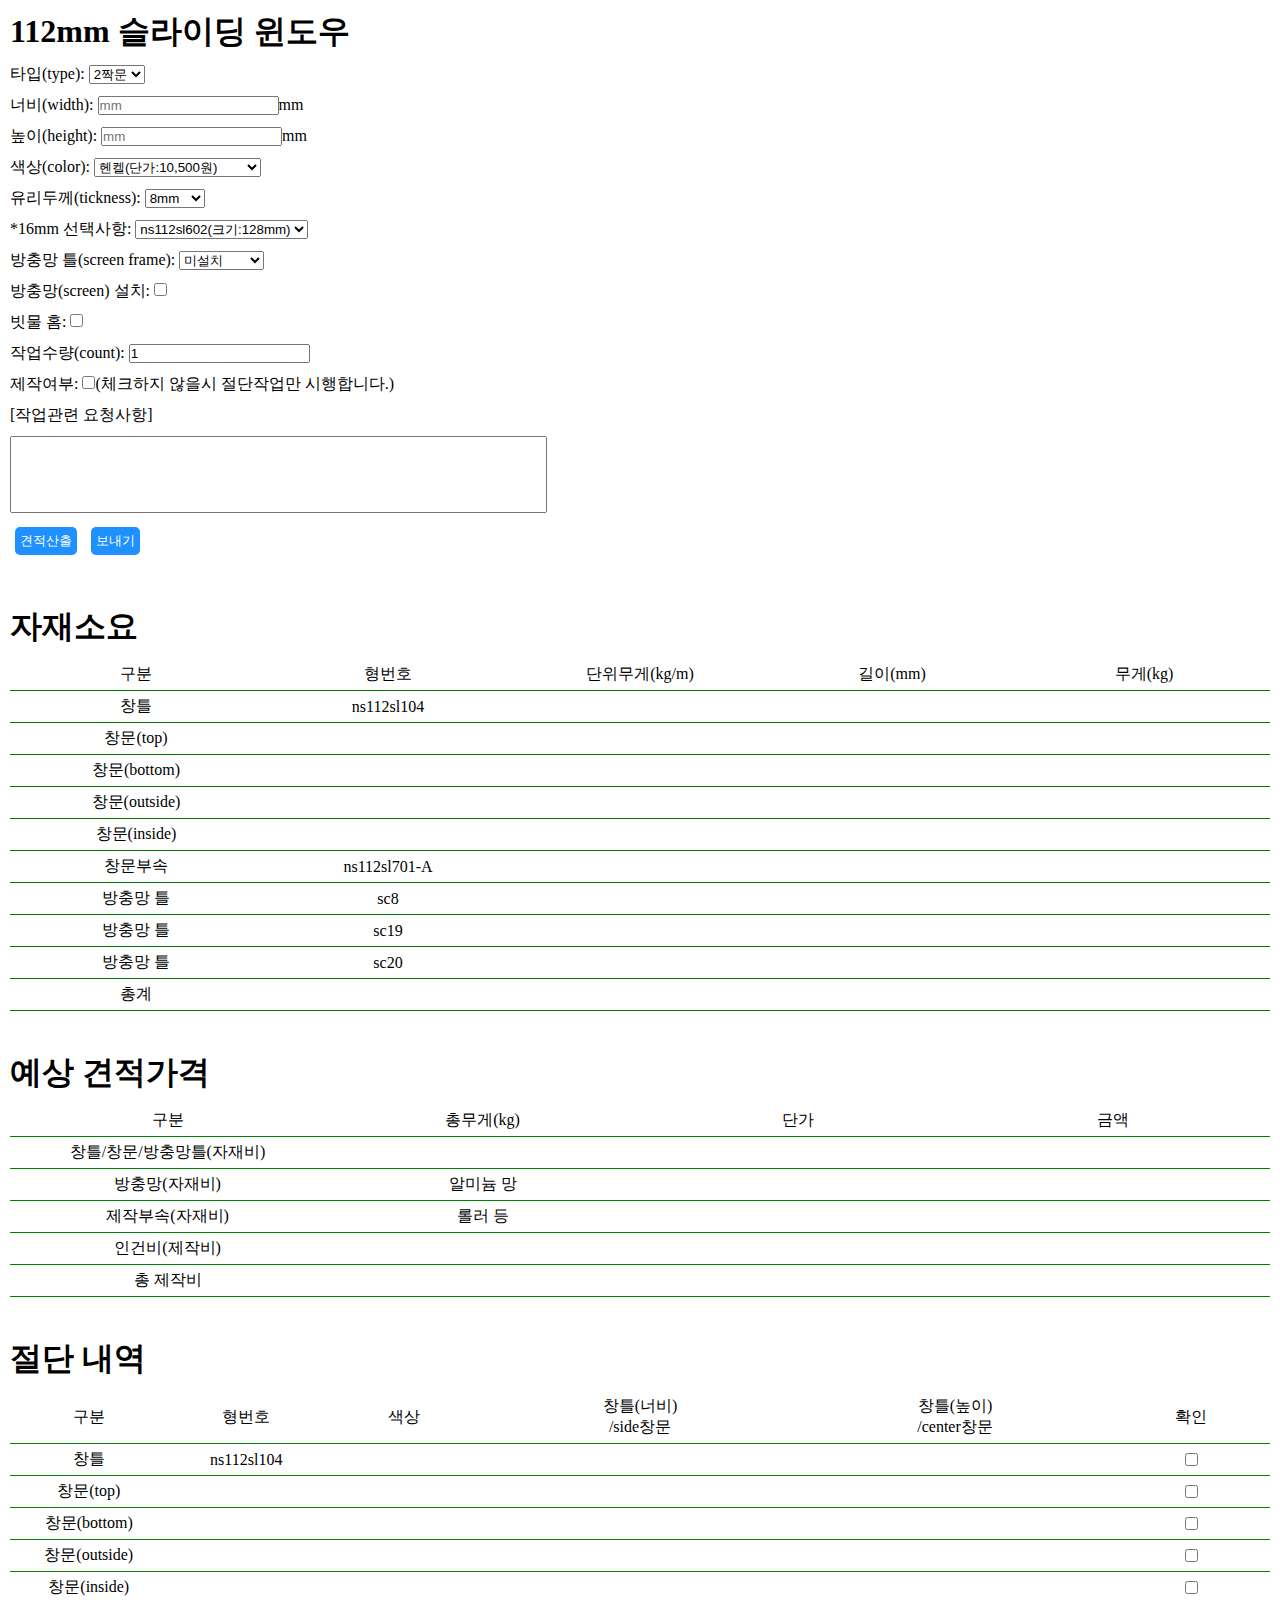
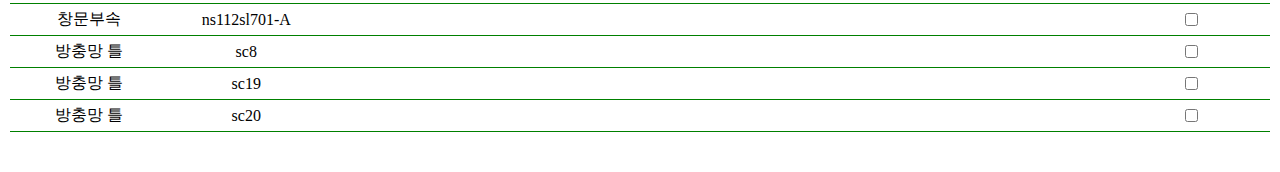
==== 112window.html @ 88100a6a "update" ====
<!DOCTYPE html>
<html lang="ko">

<head>
  <meta charset="UTF-8">
  <meta name="viewport" content="width=device-width, initial-scale=1.0">
  <title>sliding window</title>
  <style>
    * {
      padding: 0;
      margin: 0;
      box-sizing: border-box;
    }

    html {
      font-size: 62.5%;
    }

    body {
      font-size: 1.6rem;
    }

    .container {
      margin: 1rem 1rem 4rem 1rem;
    }

    .grid {
      display: grid;
      grid-gap: 1rem;
    }

    .section-title {
      margin-bottom: 1rem;
    }

    li {
      display: grid;
      place-items: center;
      text-align: center;
      padding-block: .5rem;
    }

    .order-list li {
      place-items: start;
      text-align: left;
      display: block;
    }

    .result {
      grid-template-columns: repeat(5, 1fr);
      border-bottom: 1px solid green;
    }

    .cutting {
      grid-template-columns: 1fr 1fr 1fr 2fr 2fr 1fr;
      border-bottom: 1px solid green;
    }

    .price {
      grid-template-columns: repeat(4, 1fr);
      border-bottom: 1px solid green;
    }

    button {
      padding: .5rem;
      border-radius: .5rem;
      border: none;
      background-color: dodgerblue;
      color: white;
      margin: 1rem .5rem;
      cursor: pointer;
      text-align: center;
    }

    input[type="checkbox"] {
      cursor: pointer;
    }

  </style>
</head>

<body>
  <section class="input container">
    <h1 class="section-title work-title">112mm 슬라이딩 윈도우</h1>
    <form action="" class="input-form grid">
      <label for="type">타입(type):
        <select name="type" id="type">
          <option value=2>2짝문</option>
          <option value=3>3짝문</option>
          <option value=4>4짝문</option>
        </select>
      </label>
      <label for="width">너비(width): <input id="width" type="number" placeholder="mm">mm</label>
      <label for="height">높이(height): <input id="height" type="number" placeholder="mm">mm</label>
      <label for="color">색상(color):
        <select name="color" id="color">
          <option value="헨켈">헨켈(단가:10,500원)</option>
          <option value="메탈실버">메탈실버(단가:11,000원)</option>
          <option value="백색">백색(단가:11,000원)</option>
          <option value="검정색">검정색(단가:11,500원)</option>
          <option value="코팅색상">다른색상(단가:12,000원)</option>
        </select>
      </label>
      <label for="tickness">유리두께(tickness):
        <select name="tickness" id="tickness">
          <option value="8mm">8mm</option>
          <option value="16mm">16mm</option>
          <option value="20mm">20mm</option>
        </select>
      </label>
      <label for="tickness-16">*16mm 선택사항:
        <select name="tickness-16" id="tickness-16">
          <option value="ns112sl602">ns112sl602(크기:128mm)</option>
          <option value="ns112sl603">ns112sl603(크기:100mm)</option>
        </select>
      </label>
      <label for="screen-frame">방충망 틀(screen frame):
        <select name="screen-frame" id="screen-frame">
          <option value="미설치">미설치</option>
          <option value="sc-8">sc-8</option>
          <option value="sc-19">sc-19 only</option>
          <option value="sc-20">sc-20 사용</option>
        </select>
      </label>
      <label for="screen">방충망(screen) 설치: <input type="checkbox" id="screen"></label>
      <label for="rain-hole">빗물 홈: <input type="checkbox" id="rain-hole"></label>
      <label for="count">작업수량(count): <input id="count" type="number" value="1"></label>
      <label for="work">제작여부: <input type="checkbox" id="work">(체크하지 않을시 절단작업만 시행합니다.)</label>
      <p>[작업관련 요청사항]</p>
      <label for="memo"><textarea name="memo" id="memo" cols="65" rows="5" style="resize:none"></textarea></label>
    </form>
    <button class="button112">견적산출</button>
    <button class="send">보내기</button>
  </section>

  <section class="result-container container">
    <h1 class="section-title">자재소요</h1>
    <ul class="result-list">
      <li class="title result">
        <span>구분</span><span>형번호</span><span>단위무게(kg/m)</span><span>길이(mm)</span><span>무게(kg)</span>
      </li>
      <li class="frame result">
        <span>창틀</span><span>ns112sl104</span><span></span><span></span><span></span>
      </li>
      <li class="window-top result">
        <span>창문(top)</span><span></span><span></span><span></span><span></span>
      </li>
      <li class="window-bottom result">
        <span>창문(bottom)</span><span></span><span></span><span></span><span></span>
      </li>
      <li class="window-outside result">
        <span>창문(outside)</span><span></span><span></span><span></span><span></span>
      </li>
      <li class="window-inside result">
        <span>창문(inside)</span><span></span><span></span><span></span><span></span>
      </li>
      <li class="window-part result">
        <span>창문부속</span><span>ns112sl701-A</span><span></span><span></span><span></span>
      </li>
      <li class="sc8 result">
        <span>방충망 틀</span><span>sc8</span><span></span><span></span><span></span>
      </li>
      <li class="sc19 result">
        <span>방충망 틀</span><span>sc19</span><span></span><span></span><span></span>
      </li>
      <li class="sc20 result">
        <span>방충망 틀</span><span>sc20</span><span></span><span></span><span></span>
      </li>
      <li class="result-total result">
        <span>총계</span><span></span><span></span><span></span><span></span>
      </li>
    </ul>
  </section>

  <section class="price-container container">
    <h1 class="section-title">예상 견적가격</h1>
    <ul class="price-list">
      <li class="title price">
        <span>구분</span><span>총무게(kg)</span><span>단가</span><span>금액</span>
      </li>

      <li class="sub-total price">
        <span>창틀/창문/방충망틀(자재비)</span><span></span><span></span><span></span>
      </li>
      <li class="screen price">
        <span>방충망(자재비)</span><span>알미늄 망</span><span></span><span></span>
      </li>
      <li class="product-parts price">
        <span>제작부속(자재비)</span><span>롤러 등</span><span></span><span></span>
      </li>
      <li class="production-cost price">
        <span>인건비(제작비)</span><span></span><span></span><span></span>
      </li>
      <li class="total price">
        <span>총 제작비</span><span></span><span></span><span></span>
      </li>
    </ul>
  </section>

  <section class="cutting-container container">
    <h1 class="section-title">절단 내역</h1>
    <ul class="cutting-list">
      <li class="title cutting">
        <span>구분</span><span>형번호</span><span>색상</span><span>창틀(너비)<br>/side창문</span><span>창틀(높이)<br>/center창문</span><span>확인</span>
      </li>
      <li class="frame cutting">
        <span>창틀</span><span>ns112sl104</span><span></span><span></span><span></span><input type="checkbox">
      </li>
      <li class="window-top cutting">
        <span>창문(top)</span><span></span><span></span><span></span><span></span><input type="checkbox">
      </li>
      <li class="window-bottom cutting">
        <span>창문(bottom)</span><span></span><span></span><span></span><span></span><input type="checkbox">
      </li>
      <li class="window-outside cutting">
        <span>창문(outside)</span><span></span><span></span><span></span><span></span><input type="checkbox">
      </li>
      <li class="window-inside cutting">
        <span>창문(inside)</span><span></span><span></span><span></span><span></span><input type="checkbox">
      </li>
      <li class="window-part cutting">
        <span>창문부속</span><span>ns112sl701-A</span><span></span><span></span><span></span><input type="checkbox">
      </li>
      <li class="sc8 cutting">
        <span>방충망 틀</span><span>sc8</span><span></span><span></span><span></span><input type="checkbox">
      </li>
      <li class="sc19 cutting">
        <span>방충망 틀</span><span>sc19</span><span></span><span></span><span></span><input type="checkbox">
      </li>
      <li class="sc20 cutting">
        <span>방충망 틀</span><span>sc20</span><span></span><span></span><span></span><input type="checkbox">
      </li>
    </ul>
  </section>

  <script>
    const book = {
      "diesbook": {
        /*형번호:무게(kg/m)*/
        "45p-16-1": 0.546,
        "45p-19": 0.549,
        "1110": 0.18,
        "118": 0.172,
        "116": 0.162,
        "116-1": 0.141,
        "ns88sl114": 0.988,
        "ns88sl401": 0.497,
        "ns88sl403": 0.487,
        "ns88sl601": 0.586,
        "ns88sl603": 0.557,
        "ns88sl701": 0.599,
        "ns88sl703": 0.595,
        "ns88sl801": 0.522,
        "ns88sl803": 0.515,
        "ns112sl104": 1.202,
        "ns112sl401": 0.648,
        "ns112sl403": 0.618,
        "ns112sl404": 0.633,
        "ns112sl602": 1.267,
        "ns112sl603": 1.07,
        "ns112sl604": 1.099,
        "ns112sl605": 1.104,
        "ns112sl607": 1.311,
        "ns112sl701": 0.798,
        "ns112sl702": 0.769,
        "ns112sl704": 0.818,
        "ns112sl707": 0.79,
        "ns112sl801": 0.769,
        "ns112sl802": 0.739,
        "ns112sl804": 0.758,
        "ns112sl805": 0.793,
        "ns112sl807": 0.76,
        "ns112sl701-A": 0.297,
        "sc-8": 0.267,
        "sc-19": 0.375,
        "sc-20": 0.391,
      },
      "colorbook": {
        /*색상바 단가*/
        "헨켈": 10500,
        "메탈실버": 11000,
        "백색": 11000,
        "검정색": 11500,
        "코팅색상": 12000,
      },
      "tolerancebook": {
        /*슬라이딩 윈도우 공차 : [2짝문 너비공차, 3짝문 너비공차, 4짝문 너비공차, 높이공차]*/
        "window112": [175, 192, 292, 68],
//        "screen112": [-7, 20, -11, 55],
        "window88": [147, 156, 235, 68],
//        "screen88": [2, 20, 5, 55],
        /*프로젝트 윈도우 공차 : [너비공차,높이공차]*/
        "project45": [36, 36],
        "project-parts": [115, 145],
      },
      "glassbook": {
        "8mm": ["ns112sl401", "ns112sl604", "ns112sl701", "ns112sl801"],
        "16mm": ['ns112sl403', 'ns112sl602', 'ns112sl702', 'ns112sl802'],
        "20mm": ['ns112sl404', 'ns112sl607', 'ns112sl707', 'ns112sl807'],
      },
    }


    let cutting_html = document.createElement('html');
    const style = document.querySelector('style').innerHTML
    cutting_html.innerHTML = `
  <!DOCTYPE html>
  <html lang="ko">
  <head>
    <meta charset="UTF-8">
    <title>112mm slide window File</title>
    <style>${style}</style>
  </head>
  <body>
  </body>
  </html>`
    /*===end of main code==============================*/








    /*=========변수설정=====================*/
    const work_title = document.querySelector('.work-title').textContent
    const frame_out = document.querySelector('.frame.result')
    const top_out = document.querySelector('.window-top.result')
    const bottom_out = document.querySelector('.window-bottom.result')
    const outside_out = document.querySelector('.window-outside.result')
    const inside_out = document.querySelector(".window-inside.result")
    const window_part_out = document.querySelector(".window-part.result")
    const sc8_out = document.querySelector('.sc8.result')
    const sc19_out = document.querySelector('.sc19.result')
    const sc20_out = document.querySelector('.sc20.result')
    const result_out = document.querySelector('.result-total.result')

    const sub_total = document.querySelector('.sub-total.price')
    const screen_price = document.querySelector('.screen.price')
    const product_parts = document.querySelector('.product-parts.price')
    const production_cost = document.querySelector('.production-cost.price')
    const total = document.querySelector('.total.price')

    const frame_cut = document.querySelector('.frame.cutting')
    const top_cut = document.querySelector('.window-top.cutting')
    const bottom_cut = document.querySelector('.window-bottom.cutting')
    const outside_cut = document.querySelector('.window-outside.cutting')
    const inside_cut = document.querySelector(".window-inside.cutting")
    const window_part_cut = document.querySelector(".window-part.cutting")
    const sc8_cut = document.querySelector('.sc8.cutting')
    const sc19_cut = document.querySelector('.sc19.cutting')
    const sc20_cut = document.querySelector('.sc20.cutting')

    let type, width, height, color, tickness, tickness_16, screen_frame, count, screen, rain_hole, memo
    let order_container
    let part_price = 0;



    /*=========초기화=====================*/

    const initial = () => {
      const results = document.querySelectorAll('.result');
      results.forEach(result => {
        if (result.className != "title result") {
          elements = result.querySelectorAll('span');
          elements[2].innerHTML = elements[3].innerHTML = elements[4].innerHTML = ""
        }
      })

      const expect_prices = document.querySelectorAll('.price');
      expect_prices.forEach(expect_price => {
        if (expect_price.className != "title price") {
          elements = expect_price.querySelectorAll('span')
          elements[2].innerHTML = elements[3].innerHTML = ""
        }
      })

      const cuttings = document.querySelectorAll('.cutting');
      cuttings.forEach(cutting => {
        if (cutting.className != "title cutting") {
          elements = cutting.querySelectorAll('span')
          elements[2].innerHTML = elements[3].innerHTML = elements[4].innerHTML = ""
        }
      })
    }





    /*=========예상 견적가 및 절단내역=====================*/
    const result_button = document.querySelector('.button112')
    result_button.addEventListener('click', () => {

      initial() /*초기화*/

      /*변수 설정*/
      let elements, sum = 0,
        weight = 0,
        weight_sum = 0
      type = Number(document.querySelector('#type').value)
      width = Number(document.querySelector('#width').value)
      height = Number(document.querySelector('#height').value)
      color = document.querySelector('#color').value
      tickness = document.querySelector('#tickness').value
      tickness_16 = document.querySelector('#tickness-16').value
      screen_frame = document.querySelector('#screen-frame')
      count = Number(document.querySelector('#count').value)
      screen = document.querySelector('#screen')
      rain_hole = document.querySelector('#rain-hole')
      work = document.querySelector('#work')
      memo = document.querySelector('#memo').value

      const top_bar = book.glassbook[tickness][0]
      const bottom_bar = tickness == "16mm" ? tickness_16 : book.glassbook[tickness][1]
      const outside_bar = book.glassbook[tickness][2]
      const inside_bar = book.glassbook[tickness][3]

      const frame_width = width
      const frame_height = height
      const window_height = height - book.tolerancebook.window112[3]
      const screen_height = height - 55

      let side_width, center_width, outside_bar_count, inside_bar_count
      let sindow_part_count, screen_frame_count, screen_width
      let price, color_price = Number(book.colorbook[color])


      switch (type) {
        case 2:
          side_width = (width - book.tolerancebook.window112[0]) / 2
          center_width = 0
          window_width = side_width * 2
          outside_bar_count = 2
          inside_bar_count = 2
          window_part_count = 0
          screen_frame_count = 1
          screen_width = width / 2 + 7
          break
        case 3:
          side_width = (width - book.tolerancebook.window112[1]) / 4
          center_width = side_width * 2
          window_width = side_width * 2 + center_width
          outside_bar_count = 2
          inside_bar_count = 4
          window_part_count = 0
          screen_frame_count = 2
          screen_width = side_width + 94
          break
        case 4:
          side_width = (width - book.tolerancebook.window112[2]) / 4
          center_width = 0
          window_width = side_width * 4
          outside_bar_count = 4
          inside_bar_count = 4
          window_part_count = 1
          screen_frame_count = 2
          screen_width = width / 4 + 11
          break;
      }



      /*frame 자재현황*/
      elements = frame_out.querySelectorAll('span')
      elements[2].innerHTML = book.diesbook[elements[1].textContent]
      elements[3].innerHTML = (frame_width + frame_height) * 2 * count
      weight = Number(elements[2].innerHTML) * Number(elements[3].innerHTML) / 1000
      elements[4].innerHTML = weight.toLocaleString("en-US")
      weight_sum = weight_sum + weight

      /*창문(top_bar) 자재현황*/
      elements = top_out.querySelectorAll('span')
      elements[1].innerHTML = top_bar;
      elements[2].innerHTML = book.diesbook[top_bar]
      elements[3].innerHTML = window_width * count
      weight = Number(elements[2].innerHTML) * Number(elements[3].innerHTML) / 1000
      elements[4].innerHTML = weight.toLocaleString("en-US")
      weight_sum = weight_sum + weight

      /*창문(bottom_bar) 자재현황*/
      elements = bottom_out.querySelectorAll('span')
      elements[1].innerHTML = bottom_bar;
      elements[2].innerHTML = book.diesbook[bottom_bar]
      elements[3].innerHTML = window_width * count
      weight = Number(elements[2].innerHTML) * Number(elements[3].innerHTML) / 1000
      elements[4].innerHTML = weight.toLocaleString("en-US")
      weight_sum = weight_sum + weight

      /*창문(outside_bar) 자재현황*/
      elements = outside_out.querySelectorAll('span')
      elements[1].innerHTML = outside_bar;
      elements[2].innerHTML = book.diesbook[outside_bar]
      elements[3].innerHTML = window_height * outside_bar_count * count
      weight = Number(elements[2].innerHTML) * Number(elements[3].innerHTML) / 1000
      elements[4].innerHTML = weight.toLocaleString("en-US")
      weight_sum = weight_sum + weight

      /*창문(inside_bar) 자재현황*/
      elements = inside_out.querySelectorAll('span')
      elements[1].innerHTML = inside_bar;
      elements[2].innerHTML = book.diesbook[inside_bar]
      elements[3].innerHTML = window_height * inside_bar_count * count
      weight = Number(elements[2].innerHTML) * Number(elements[3].innerHTML) / 1000
      elements[4].innerHTML = weight.toLocaleString("en-US")
      weight_sum = weight_sum + weight

      /*창문부속 자재현황*/
      elements = window_part_out.querySelectorAll('span')
      elements[2].innerHTML = book.diesbook[elements[1].textContent]
      elements[3].innerHTML = window_height * window_part_count * count
      weight = Number(elements[2].innerHTML) * Number(elements[3].innerHTML) / 1000
      elements[4].innerHTML = weight.toLocaleString("en-US")
      weight_sum = weight_sum + weight

      /*방충망 틀 자재현황*/
      switch (screen_frame.value) {
        case "sc-8":
          elements[2].innerHTML = book.diesbook[screen_frame.value]
          elements[3].innerHTML = (screen_width + screen_height) * (type == 2 ? 2 : 4) * count
          weight = Number(elements[2].innerHTML) * Number(elements[3].innerHTML) / 1000
          elements[4].innerHTML = weight.toLocaleString("en-US")
          weight_sum = weight_sum + weight
          break;
        case "sc-19":
          elements = sc19_out.querySelectorAll('span')
          elements[2].innerHTML = book.diesbook[screen_frame.value]
          elements[3].innerHTML = (screen_width + screen_height) * (type == 2 ? 2 : 4) * count
          weight = Number(elements[2].innerHTML) * Number(elements[3].innerHTML) / 1000
          elements[4].innerHTML = weight.toLocaleString("en-US")
          weight_sum = weight_sum + weight
          break;
        case "sc-20":
          elements = sc19_out.querySelectorAll('span')
          elements[2].innerHTML = book.diesbook["sc-19"]
          elements[3].innerHTML = (screen_width * (type == 2 ? 2 : 4) + screen_height * (type == 4 ? 2 : 0)) * count
          weight = Number(elements[2].innerHTML) * Number(elements[3].innerHTML) / 1000
          elements[4].innerHTML = weight.toLocaleString("en-US")
          weight_sum = weight_sum + weight

          elements = sc20_out.querySelectorAll('span')
          elements[2].innerHTML = book.diesbook["sc-20"]
          elements[3].innerHTML = screen_height * (type == 3 ? 4 : 2) * count
          weight = Number(elements[2].innerHTML) * Number(elements[3].innerHTML) / 1000
          elements[4].innerHTML = weight.toLocaleString("en-US")
          weight_sum = weight_sum + weight
          break;
        case "미설치":
          break;
      }

      elements = result_out.querySelectorAll('span')
      elements[4].innerHTML = weight_sum.toLocaleString("en-US")


      /*=========예상견적가=====================*/


      /*자재견적가*/
      elements = sub_total.querySelectorAll('span')
      elements[1].innerHTML = weight_sum.toLocaleString("en-US")
      elements[2].innerHTML = color_price.toLocaleString("en-US")
      price = Math.ceil(weight_sum * color_price)
      elements[3].innerHTML = price.toLocaleString("en-US")
      sum = sum + price

      /*방충망 예상견적가*/
      elements = screen_price.querySelectorAll('span')
      if (screen_frame.value != "미설치" & screen.checked == true) {
        price = Math.ceil(screen_width * screen_height / 100) * count /*임시값으로 방충망에 대한 정확한 견적값 입력 필요*/
        elements[3].innerHTML = price.toLocaleString("en-US")
        sum = sum + price
      }




      /*제작부속비 예상견적가*/
      elements = product_parts.querySelectorAll('span')
      switch (type) {
        case 2:
          price = 14500 * count;
          break;
        case 3:
          price = 20600 * count;
          break;
        case 4:
          price = 24200 * count;
          break;
      } /*임시값으로 수정 필요*/
      elements[3].innerHTML = price.toLocaleString("en-US")

      part_price = price
      sum = sum + price

      /*제작비(인건비) 예상견적가*/
      elements = production_cost.querySelectorAll('span')
      elements[1].innerHTML = weight_sum.toLocaleString("en-US")
      elements[2].innerHTML = Number(2500).toLocaleString("en-US")
      price = Math.ceil(weight_sum * 2500)
      elements[3].innerHTML = price.toLocaleString("en-US")
      sum = sum + price

      /*총 제작비 예상견적가*/
      elements = total.querySelectorAll('span')
      elements[3].innerHTML = sum.toLocaleString("en-US")


      /*=========절단 상세내역=====================*/




      /*frame 절단내역*/
      elements = frame_cut.querySelectorAll('span')
      elements[2].innerHTML = color
      elements[3].innerHTML = frame_width + "mm X " + 2 * count
      elements[4].innerHTML = frame_height + "mm X " + 2 * count

      /*창문(top_bar) 절단내역*/
      elements = top_cut.querySelectorAll('span')
      elements[1].innerHTML = top_bar
      elements[2].innerHTML = color
      elements[3].innerHTML = side_width + "mm X " + (type == 3 ? 2 : type) * count
      elements[4].innerHTML = type == 3 ? center_width + "mm X " + 1 * count : ""

      /*창문(bottom_bar) 절단내역*/
      elements = bottom_cut.querySelectorAll('span')
      elements[1].innerHTML = bottom_bar
      elements[2].innerHTML = color
      elements[3].innerHTML = side_width + "mm X " + (type == 3 ? 2 : type) * count
      elements[4].innerHTML = type == 3 ? center_width + "mm X " + 1 * count : ""

      /*창문(outside_bar) 절단내역*/
      elements = outside_cut.querySelectorAll('span')
      elements[1].innerHTML = outside_bar
      elements[2].innerHTML = color
      elements[4].innerHTML = window_height + "mm X " + outside_bar_count * count

      /*창문(inside_bar) 절단내역*/
      elements = inside_cut.querySelectorAll('span')
      elements[1].innerHTML = inside_bar
      elements[2].innerHTML = color
      elements[4].innerHTML = window_height + "mm X " + inside_bar_count * count

      /*창문부속 절단내역*/
      elements = window_part_cut.querySelectorAll('span')
      elements[2].innerHTML = color
      elements[4].innerHTML = type == 4 ? window_height + "mm X " + 1 * count : ""

      /*방충망틀 절단내역*/
      switch (screen_frame.value) {
        case "sc-8":
          elements = sc8_cut.querySelectorAll('span')
          elements[2].innerHTML = color
          elements[3].innerHTML = screen_width + "mm X " + (type == 2 ? 2 : 4) * count
          elements[4].innerHTML = screen_height + "mm X " + (type == 2 ? 2 : 4) * count
          break;
        case "sc-19":
          elements = sc19_cut.querySelectorAll('span')
          elements[2].innerHTML = color
          elements[3].innerHTML = screen_width + "mm X " + (type == 2 ? 2 : 4) * count
          elements[4].innerHTML = screen_height + "mm X " + (type == 2 ? 2 : 4) * count
          break;
        case "sc-20":
          elements = sc19_cut.querySelectorAll('span')
          elements[2].innerHTML = color
          elements[3].innerHTML = screen_width + "mm X " + (type == 2 ? 2 : 4) * count
          elements[4].innerHTML = type == 4 ? screen_height + "mm X" + 2 * count : ""
          elements = sc20_cut.querySelectorAll('span')
          elements[2].innerHTML = color
          elements[4].innerHTML = screen_height + "mm X " + (type == 3 ? 4 : 2) * count
          break;
        case "미설치":
          break;
      }

      /*주문내역을 담기 위한 코드입니다.*/
      order_container = `
        <section class="order-container container">
          <h1 class="section-title">주문내용</h1>
          <ul class="order-list">
            <li class="work-title"><span>${work_title}<span></li>
            <li class="work">작업구분: <span>${work.checked?"제작작업":"절단작업"}</span></li>
            <li class="type">타입(type): <span>${type}짝문</span></li>
            <li class="wide">너비(wide): <span>${width}mm</span></li>
            <li class="height">높이(height): <span>${height}mm</span></li>
            <li class="tickness">유리두께(tickness): <span>${tickness}</span></li>
            <li class="screen">방충망(screen) 설치: <span>${screen.checked?"설치":"미설치"}</span></li>
            <li class="rain-hole">빗물 홈: <span>${rain_hole.checked?"설치":"미설치"}</span></li>
            <li class = "memo"><span>작업관련 요청사항:</span><span style="color:red">${memo}</span></li>
          </ul>
        </section>`

    })

    /*====== send ==============================*/

    const send = document.querySelector('.send');
    send.addEventListener('click', async () => {

      const div = document.createElement('div')
      const cutting_container = document.querySelector('.cutting-container').outerHTML
      const footer_container = `
        <form action="" class="footer">
          <label for="last-weight">
            <input type="number" id="last-weight" placeholder="kg"> 
          </label>
          <button class="weight_send button">절단완료</button>
          <button class="work_send button">제작완료</button>
        </form>
        <script>
          let pageId,order
          function getValue(data,order_data){
            pageId = data
            order = order_data
          }
          
          /*절단완료 버튼 클릭시*/
          const cut_button = document.querySelector('.weight_send')
          cut_button.addEventListener('click',async (event)=>{
            event.preventDefault()
            console.log(pageId,order)
            const weight = Number(document.querySelector('#last-weight').value)
            console.log(weight);
            if(weight!=null && weight!=0 && weight!='0'){
              const res = await fetch("https://shrill-hill-66e0.nameofwind.workers.dev", {
                method: "PUT",
                headers: {
                  "Content-Type": "application/json",
                },
                body: JSON.stringify({
                  pageId: pageId,
                  weight: weight,
                  button_name:cut_button.textContent
                })
              })
              if(res.ok){
                alert('데이터베이스에 반영되었습니다.')
                if (window.opener) {
                  window.opener.location.reload();
                }
                window.close()
              }else{
                alert("데이터베이스에 반영되지 않았습니다. 다시 시도하세요")
                console.log(res)
              }
            }else{
              alert('무게를 입력하세요')
            }
          })
            
          /*제작완료 버튼 클릭시*/
          const work_button = document.querySelector('.work_send')
          work_button.addEventListener('click',async (event)=>{
            event.preventDefault()
            console.log(pageId,order)
            if(order=="제작 작업"||order=="제작 작업 "){
              const res = await fetch("https://shrill-hill-66e0.nameofwind.workers.dev", {
                method: "PUT",
                headers: {
                  "Content-Type": "application/json",
                },
                body: JSON.stringify({
                  pageId: pageId,
                  button_name:work_button.textContent
                })
              })
              if(res.ok){
                alert('데이터베이스에 반영되었습니다.')
                if (window.opener) {
                  window.opener.location.reload();
                }
                window.close()
              }else{
                alert("데이터베이스에 반영되지 않았습니다. 다시 시도하세요")
                console.log(res)
              }
            }else{
              alert("절단작업은 제작완료 버튼을 사용할 수 없습니다.")
            }
          })`
      div.innerHTML = order_container + cutting_container + footer_container

      cutting_html.querySelector('body').appendChild(div)

      const client_name = prompt('거래처명을 입력하세요:');
      const now = new Date();
      const worklist_url_key = now.toISOString()
      const blob = new Blob([cutting_html.outerHTML], {
        type: 'text/html'
      });
      const res = await fetch("https://shrill-hill-66e0.nameofwind.workers.dev", {
        method: "POST",
        headers: {
          "Content-Type": "application/json",
        },
        body: JSON.stringify({
          client: client_name,
          work_title:work_title,
          order: work.checked ? '제작 작업' : '절단 작업',
          color: color,
					limit: now.toISOString().split('T')[0],
					payment:"결재전",
          part_price: work.checked ? part_price : 0,
          worklist: worklist_url_key,
          content: await blobToBase64(blob)
        })
      })
      if (res.ok) {
        const data = await res.json();
        window.location.href = 'https://kim-29.github.io/WhasungAluminium/';
      } else {
        const errorText = await res.text();
        console.log('post error', res.statusText, errorText)
      }
    });

    function blobToBase64(blob) {
      return new Promise((resolve, reject) => {
        const reader = new FileReader();
        reader.onloadend = () => resolve(reader.result.split(',')[1]);
        reader.onerror = reject;
        reader.readAsDataURL(blob);
      });
    }

    /*===== end of send =====*/

  </script>
</body>

</html>
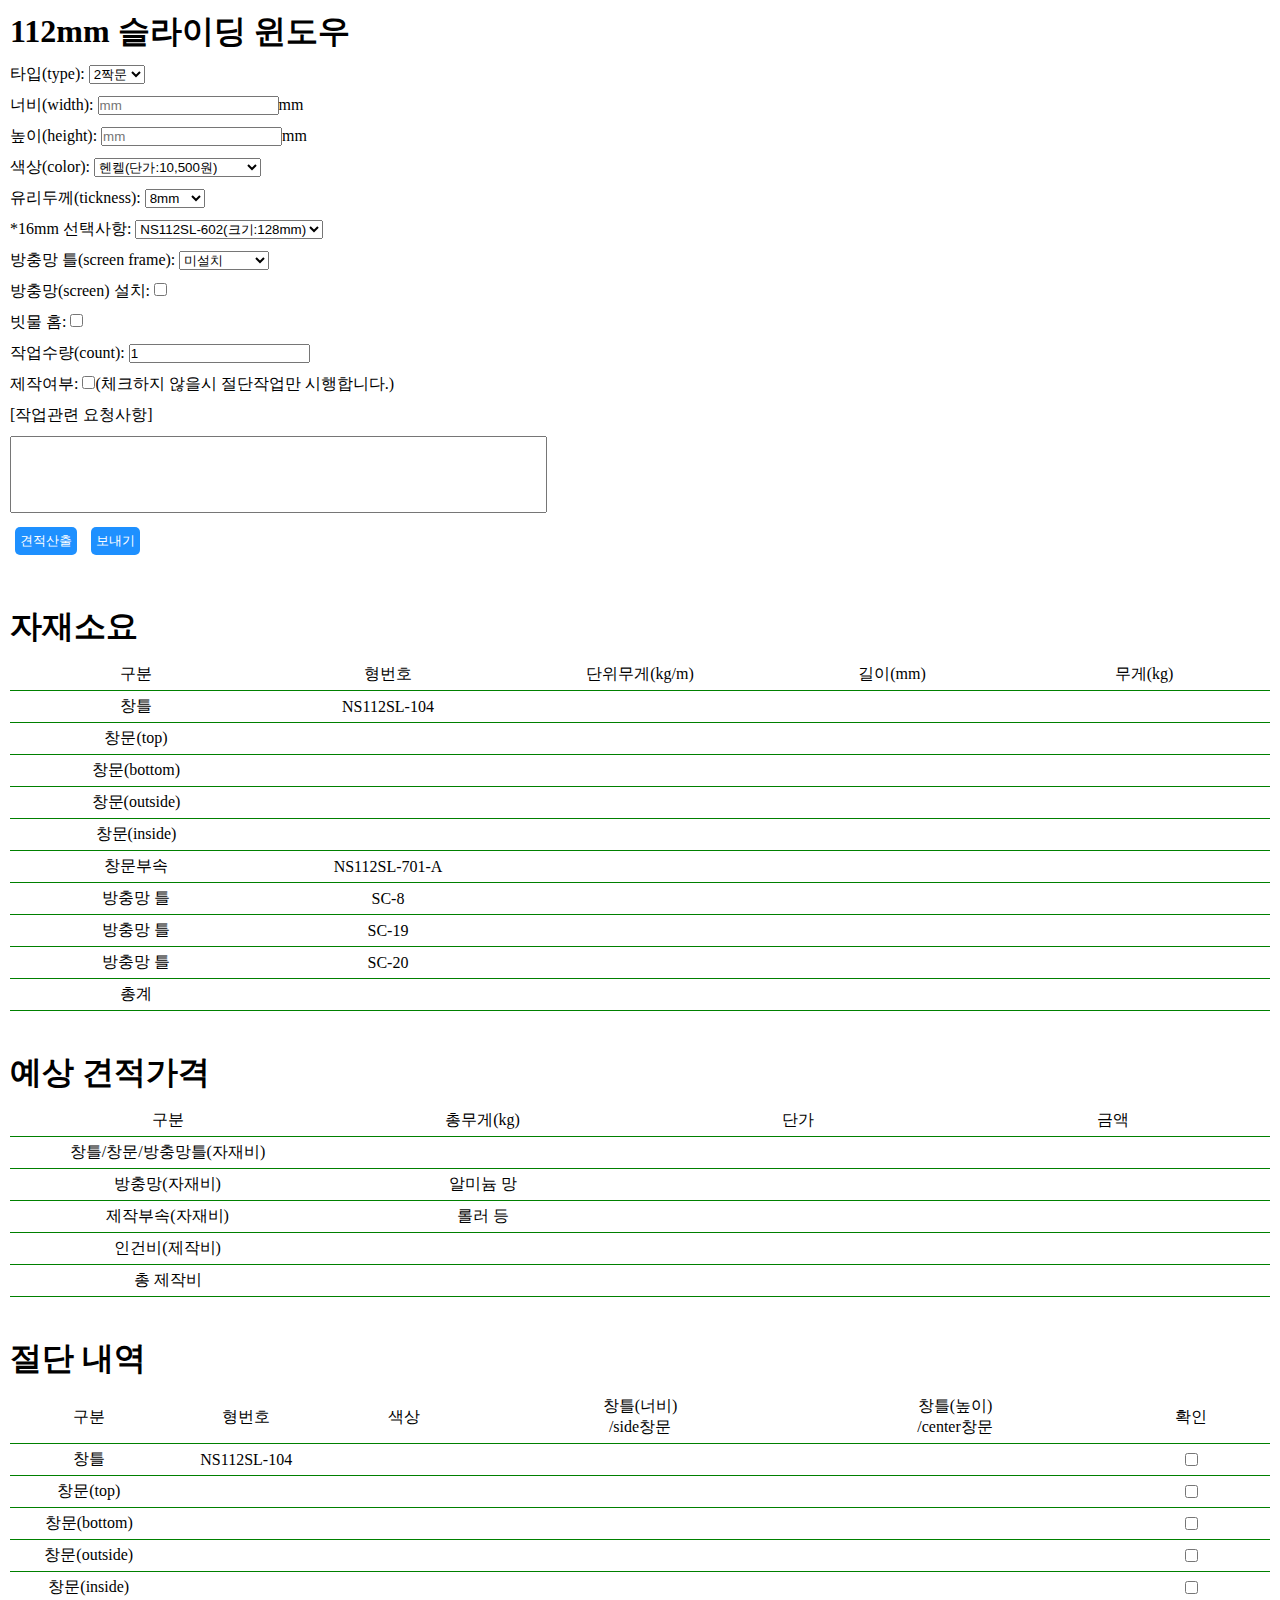
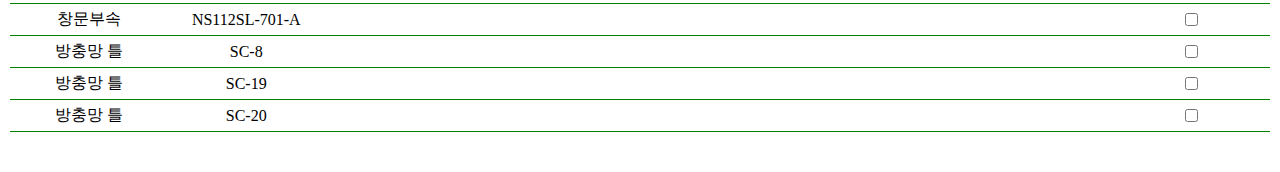
==== commit e3a5260a: "UPDATE" ====
--- a/112window.html
+++ b/112window.html
@@ -110,16 +110,16 @@
       </label>
       <label for="tickness-16">*16mm 선택사항:
         <select name="tickness-16" id="tickness-16">
-          <option value="ns112sl602">ns112sl602(크기:128mm)</option>
-          <option value="ns112sl603">ns112sl603(크기:100mm)</option>
+          <option value="NS112SL-602">NS112SL-602(크기:128mm)</option>
+          <option value="NS112SL-603">NS112SL-603(크기:100mm)</option>
         </select>
       </label>
       <label for="screen-frame">방충망 틀(screen frame):
         <select name="screen-frame" id="screen-frame">
           <option value="미설치">미설치</option>
-          <option value="sc-8">sc-8</option>
-          <option value="sc-19">sc-19 only</option>
-          <option value="sc-20">sc-20 사용</option>
+          <option value="SC-8">SC-8</option>
+          <option value="SC-19">SC-19 only</option>
+          <option value="SC-20">SC-20 사용</option>
         </select>
       </label>
       <label for="screen">방충망(screen) 설치: <input type="checkbox" id="screen"></label>
@@ -140,7 +140,7 @@
         <span>구분</span><span>형번호</span><span>단위무게(kg/m)</span><span>길이(mm)</span><span>무게(kg)</span>
       </li>
       <li class="frame result">
-        <span>창틀</span><span>ns112sl104</span><span></span><span></span><span></span>
+        <span>창틀</span><span>NS112SL-104</span><span></span><span></span><span></span>
       </li>
       <li class="window-top result">
         <span>창문(top)</span><span></span><span></span><span></span><span></span>
@@ -155,16 +155,16 @@
         <span>창문(inside)</span><span></span><span></span><span></span><span></span>
       </li>
       <li class="window-part result">
-        <span>창문부속</span><span>ns112sl701-A</span><span></span><span></span><span></span>
+        <span>창문부속</span><span>NS112SL-701-A</span><span></span><span></span><span></span>
       </li>
       <li class="sc8 result">
-        <span>방충망 틀</span><span>sc8</span><span></span><span></span><span></span>
+        <span>방충망 틀</span><span>SC-8</span><span></span><span></span><span></span>
       </li>
       <li class="sc19 result">
-        <span>방충망 틀</span><span>sc19</span><span></span><span></span><span></span>
+        <span>방충망 틀</span><span>SC-19</span><span></span><span></span><span></span>
       </li>
       <li class="sc20 result">
-        <span>방충망 틀</span><span>sc20</span><span></span><span></span><span></span>
+        <span>방충망 틀</span><span>SC-20</span><span></span><span></span><span></span>
       </li>
       <li class="result-total result">
         <span>총계</span><span></span><span></span><span></span><span></span>
@@ -204,7 +204,7 @@
         <span>구분</span><span>형번호</span><span>색상</span><span>창틀(너비)<br>/side창문</span><span>창틀(높이)<br>/center창문</span><span>확인</span>
       </li>
       <li class="frame cutting">
-        <span>창틀</span><span>ns112sl104</span><span></span><span></span><span></span><input type="checkbox">
+        <span>창틀</span><span>NS112SL-104</span><span></span><span></span><span></span><input type="checkbox">
       </li>
       <li class="window-top cutting">
         <span>창문(top)</span><span></span><span></span><span></span><span></span><input type="checkbox">
@@ -219,61 +219,128 @@
         <span>창문(inside)</span><span></span><span></span><span></span><span></span><input type="checkbox">
       </li>
       <li class="window-part cutting">
-        <span>창문부속</span><span>ns112sl701-A</span><span></span><span></span><span></span><input type="checkbox">
+        <span>창문부속</span><span>NS112SL-701-A</span><span></span><span></span><span></span><input type="checkbox">
       </li>
       <li class="sc8 cutting">
-        <span>방충망 틀</span><span>sc8</span><span></span><span></span><span></span><input type="checkbox">
+        <span>방충망 틀</span><span>SC-8</span><span></span><span></span><span></span><input type="checkbox">
       </li>
       <li class="sc19 cutting">
-        <span>방충망 틀</span><span>sc19</span><span></span><span></span><span></span><input type="checkbox">
+        <span>방충망 틀</span><span>SC-19</span><span></span><span></span><span></span><input type="checkbox">
       </li>
       <li class="sc20 cutting">
-        <span>방충망 틀</span><span>sc20</span><span></span><span></span><span></span><input type="checkbox">
+        <span>방충망 틀</span><span>SC-20</span><span></span><span></span><span></span><input type="checkbox">
       </li>
     </ul>
   </section>
 
   <script>
+		/*=================변수설정======================*/
     const book = {
       "diesbook": {
         /*형번호:무게(kg/m)*/
-        "45p-16-1": 0.546,
-        "45p-19": 0.549,
-        "1110": 0.18,
-        "118": 0.172,
-        "116": 0.162,
-        "116-1": 0.141,
-        "ns88sl114": 0.988,
-        "ns88sl401": 0.497,
-        "ns88sl403": 0.487,
-        "ns88sl601": 0.586,
-        "ns88sl603": 0.557,
-        "ns88sl701": 0.599,
-        "ns88sl703": 0.595,
-        "ns88sl801": 0.522,
-        "ns88sl803": 0.515,
-        "ns112sl104": 1.202,
-        "ns112sl401": 0.648,
-        "ns112sl403": 0.618,
-        "ns112sl404": 0.633,
-        "ns112sl602": 1.267,
-        "ns112sl603": 1.07,
-        "ns112sl604": 1.099,
-        "ns112sl605": 1.104,
-        "ns112sl607": 1.311,
-        "ns112sl701": 0.798,
-        "ns112sl702": 0.769,
-        "ns112sl704": 0.818,
-        "ns112sl707": 0.79,
-        "ns112sl801": 0.769,
-        "ns112sl802": 0.739,
-        "ns112sl804": 0.758,
-        "ns112sl805": 0.793,
-        "ns112sl807": 0.76,
-        "ns112sl701-A": 0.297,
-        "sc-8": 0.267,
-        "sc-19": 0.375,
-        "sc-20": 0.391,
+        "3036":0.760,
+				"100D-3201(도어)":0.655,
+				"100D-3307-5(도어)":1.633,
+				"100D-3903(도어)":1.230,
+				"100SL-516":0.909,
+				"1102(오사이 : 벙어리)":0.210,
+				"1103(오사이)":0.243,
+				"1103-1(오사이)":0.222,
+				"1110(오사이)":0.172,
+				"1116(오사이)":0.150,
+				"1116-1(오사이)":0.138,
+				"1132(오사이)":0.213,
+				"2106(30mm앵글 3T)":0.464,
+				"2106-1(30mm앵글 1.6T)":0.238,
+				"2106-2(30mm앵글 1T)":0.191,
+				"2106-4(30mm앵글 2T)":0.266,
+				"2132(45mm앵글 1T)":0.211,
+				"2139(50mm앵글 2T)":0.537,
+				"3000(100X100mm 각 파이프)":1.266,
+				"3001(100X45mm 각 파이프)":0.792,
+				"3010(120X45mm 각 파이프)":1.267,
+				"3081(80X35mm 각 파이프)":0.758,
+				"3206(미니도어)":0.652,
+				"3501(도어 후라)":0.154,
+				"3502(도어 후라)":0.153,
+				"3603(도어 다리)":0.146,
+				"3800(80X80mm 각 파이프)":0.826,
+				"4200(10X20mm 각 파이프)":0.189,
+				"4203(25X25mm 각 파이프)":0.281,
+				"4204(45X45mm 각 파이프)":0.551,
+				"4206(40X20mm 각 파이프)":0.270,
+				"4207(35X35mm 각 파이프)":0.412,
+				"45P-16-1(창문)":0.480,
+				"45P-19(창틀)":0.476,
+				"80SL-508-1":0.598,
+				"COR-100(코너 바)":1.101,
+				"CW-4464(마리온)":2.611,
+				"CW-5169(마리온)":1.668,
+				"CW-726(마리온)":0.349,
+				"GAL-1(겔러리)":0.215,
+				"GAL-17(겔러리)":0.301,
+				"GAL-18(겔러리)":0.379,
+				"GAL-4-1(겔러리)":0.234,
+				"HAT130SL-103":1.736,
+				"HAT130SL-601":1.055,
+				"N560016(마리온)":0.325,
+				"NS112-B":0.641,
+				"NS112SL-104":1.158,
+				"NS112SL-401":0.599,
+				"NS112SL-403":0.606,
+				"NS112SL-404":0.592,
+				"NS112SL-417":0.556,
+				"NS112SL-601":1.308,
+				"NS112SL-602":1.283,
+				"NS112SL-603":1.078,
+				"NS112SL-604":1.046,
+				"NS112SL-605":0.969,
+				"NS112SL-607":1.234,
+				"NS112SL-622":0.967,
+				"NS112SL-701":0.637,
+				"NS112SL-701-A":0.248,
+				"NS112SL-702":0.687,
+				"NS112SL-704":0.724,
+				"NS112SL-707":0.692,
+				"NS112SL-801":0.629,
+				"NS112SL-802":0.673,
+				"NS112SL-804":0.697,
+				"NS112SL-805":0.670,
+				"NS112SL-807":0.677,
+				"NS85SL-401":0.413,
+				"NS85SL-601":0.503,
+				"NS88SL-114":0.886,
+				"NS88SL-403":0.419,
+				"NS85SL-603":0.518,
+				"NS88SL-701":0.529,
+				"NS88SL-703":0.490,
+				"NS88SL-801":0.464,
+				"NS88SL-803":0.459,
+				"RP-19*17(19mm 파이프)":0.147,
+				"RP-25*22.6(25mm 파이프)":0.215,
+				"SC-19":0.327,
+				"SC-20":0.340,
+				"SC-21":0.095,
+				"SC-5":0.326,
+				"SC-8":0.172,
+				"SC-9":0.147,
+				"SPA-1501":0.916,
+				"SWL-F-50(마리온)":2.155,
+				"SWL-F-51(마리온)":1.690,
+				"SWL-F-64(마리온)":1.931,
+				"SWL-F-8(마리온)":1.761,
+				"SWL-F-86(마리온)":1.860,
+				"SWL-GB-2(마리온)":0.482,
+				"SWL-MD-2(마리온)":0.470,
+				"SWL-MD-4(마리온)":0.388,
+				"SWL-PF-5(마리온)":1.043,
+				"SWL-V-10(마리온)":1.263,
+				"SWL-V-6(마리온)":1.237,
+				"TB-A3123":1.531,
+				"TBSW230SL-101":3.246,
+				"TBSW230SL-801":0.370,
+				"TBSW230SL-GB28":0.140,
+
       },
       "colorbook": {
         /*색상바 단가*/
@@ -285,45 +352,48 @@
       },
       "tolerancebook": {
         /*슬라이딩 윈도우 공차 : [2짝문 너비공차, 3짝문 너비공차, 4짝문 너비공차, 높이공차]*/
-        "window112": [175, 192, 292, 68],
-//        "screen112": [-7, 20, -11, 55],
-        "window88": [147, 156, 235, 68],
-//        "screen88": [2, 20, 5, 55],
+        "window112": [-175, -192, -292, -68],
+        "screen112": [7, 94, 11, -55],
+        "window88": [-147, -156, -235, -68],
+        "screen88": [-2, 86, -5, -55],
         /*프로젝트 윈도우 공차 : [너비공차,높이공차]*/
-        "project45": [36, 36],
+        "project45": [-36, -36],
+				
         "project-parts": [115, 145],
       },
-      "glassbook": {
-        "8mm": ["ns112sl401", "ns112sl604", "ns112sl701", "ns112sl801"],
-        "16mm": ['ns112sl403', 'ns112sl602', 'ns112sl702', 'ns112sl802'],
-        "20mm": ['ns112sl404', 'ns112sl607', 'ns112sl707', 'ns112sl807'],
+      "glassbook112": {
+        "8mm": ["NS112SL-401", "NS112SL-604", "NS112SL-701", "NS112SL-801"],
+        "16mm": ['NS112SL-403', 'NS112SL-602', 'NS112SL-702', 'NS112SL-802'],
+        "20mm": ['NS112SL-404', 'NS112SL-607', 'NS112SL-707', 'NS112SL-807'],
       },
-    }
-
+			"glassbook88":{
+				"8mm": ["NS85SL-401", "NS85SL-601", "NS88SL-701", "NS88SL-801"],
+        "16mm": ['NS88SL-403', 'NS85SL-603', 'NS88SL-703', 'NS88SL-803'],
+			},
+			"glassbook45": {
+        "8mm": ["1110"],
+        "16mm": ['1116'],
+        "20mm": ['1116-1'],
+      },
+    }
 
     let cutting_html = document.createElement('html');
     const style = document.querySelector('style').innerHTML
     cutting_html.innerHTML = `
-  <!DOCTYPE html>
-  <html lang="ko">
-  <head>
-    <meta charset="UTF-8">
-    <title>112mm slide window File</title>
-    <style>${style}</style>
-  </head>
-  <body>
-  </body>
-  </html>`
-    /*===end of main code==============================*/
-
-
-
-
-
-
-
-
-    /*=========변수설정=====================*/
+			<!DOCTYPE html>
+			<html lang="ko">
+			<head>
+				<meta charset="UTF-8">
+				<title>112mm slide window File</title>
+				<style>${style}</style>
+			</head>
+			<body>
+			</body>
+			</html>`
+
+		/*================================================*/
+
+		/*전역변수 설정*/
     const work_title = document.querySelector('.work-title').textContent
     const frame_out = document.querySelector('.frame.result')
     const top_out = document.querySelector('.window-top.result')
@@ -352,10 +422,10 @@
     const sc19_cut = document.querySelector('.sc19.cutting')
     const sc20_cut = document.querySelector('.sc20.cutting')
 
-    let type, width, height, color, tickness, tickness_16, screen_frame, count, screen, rain_hole, memo
+    let type, width, height, color, tickness, tickness_16, screen_frame, count, screen, rain_hole, work, memo
     let order_container
     let part_price = 0;
-
+		let bar_data =[]
 
 
     /*=========초기화=====================*/
@@ -395,11 +465,9 @@
     result_button.addEventListener('click', () => {
 
       initial() /*초기화*/
-
-      /*변수 설정*/
-      let elements, sum = 0,
-        weight = 0,
-        weight_sum = 0
+      
+      let elements, sum = 0, weight = 0, weight_sum = 0
+			
       type = Number(document.querySelector('#type').value)
       width = Number(document.querySelector('#width').value)
       height = Number(document.querySelector('#height').value)
@@ -413,15 +481,19 @@
       work = document.querySelector('#work')
       memo = document.querySelector('#memo').value
 
-      const top_bar = book.glassbook[tickness][0]
-      const bottom_bar = tickness == "16mm" ? tickness_16 : book.glassbook[tickness][1]
-      const outside_bar = book.glassbook[tickness][2]
-      const inside_bar = book.glassbook[tickness][3]
+			
+			
+/*===== window 공차로 인한 변수 setting start ============================*/	
+			
+      const top_bar = book.glassbook112[tickness][0]
+      const bottom_bar = tickness == "16mm" ? tickness_16 : book.glassbook112[tickness][1]
+      const outside_bar = book.glassbook112[tickness][2]
+      const inside_bar = book.glassbook112[tickness][3]
 
       const frame_width = width
       const frame_height = height
-      const window_height = height - book.tolerancebook.window112[3]
-      const screen_height = height - 55
+      const window_height = height + book.tolerancebook.window112[3]
+      const screen_height = height + book.tolerancebook.screen112[3]
 
       let side_width, center_width, outside_bar_count, inside_bar_count
       let sindow_part_count, screen_frame_count, screen_width
@@ -430,38 +502,38 @@
 
       switch (type) {
         case 2:
-          side_width = (width - book.tolerancebook.window112[0]) / 2
+          side_width = (width + book.tolerancebook.window112[0]) / 2
           center_width = 0
           window_width = side_width * 2
           outside_bar_count = 2
           inside_bar_count = 2
           window_part_count = 0
           screen_frame_count = 1
-          screen_width = width / 2 + 7
+          screen_width = width / 2 + book.tolerancebook.screen112[0]
           break
         case 3:
-          side_width = (width - book.tolerancebook.window112[1]) / 4
+          side_width = (width + book.tolerancebook.window112[1]) / 4
           center_width = side_width * 2
           window_width = side_width * 2 + center_width
           outside_bar_count = 2
           inside_bar_count = 4
           window_part_count = 0
           screen_frame_count = 2
-          screen_width = side_width + 94
+          screen_width = side_width + book.tolerancebook.screen112[1]
           break
         case 4:
-          side_width = (width - book.tolerancebook.window112[2]) / 4
+          side_width = (width + book.tolerancebook.window112[2]) / 4
           center_width = 0
           window_width = side_width * 4
           outside_bar_count = 4
           inside_bar_count = 4
           window_part_count = 1
           screen_frame_count = 2
-          screen_width = width / 4 + 11
+          screen_width = width / 4 + book.tolerancebook.screen112[2]
           break;
       }
-
-
+/*===== window 공차로 인한 변수 setting end============================*/
+			
 
       /*frame 자재현황*/
       elements = frame_out.querySelectorAll('span')
@@ -470,7 +542,8 @@
       weight = Number(elements[2].innerHTML) * Number(elements[3].innerHTML) / 1000
       elements[4].innerHTML = weight.toLocaleString("en-US")
       weight_sum = weight_sum + weight
-
+			bar_data.push({barname:elements[1].innerHTML,color:color,length:elements[3].innerHTML})
+			
       /*창문(top_bar) 자재현황*/
       elements = top_out.querySelectorAll('span')
       elements[1].innerHTML = top_bar;
@@ -479,6 +552,7 @@
       weight = Number(elements[2].innerHTML) * Number(elements[3].innerHTML) / 1000
       elements[4].innerHTML = weight.toLocaleString("en-US")
       weight_sum = weight_sum + weight
+			bar_data.push({barname:elements[1].innerHTML,color:color,length:elements[3].innerHTML})
 
       /*창문(bottom_bar) 자재현황*/
       elements = bottom_out.querySelectorAll('span')
@@ -488,7 +562,8 @@
       weight = Number(elements[2].innerHTML) * Number(elements[3].innerHTML) / 1000
       elements[4].innerHTML = weight.toLocaleString("en-US")
       weight_sum = weight_sum + weight
-
+			bar_data.push({barname:elements[1].innerHTML,color:color,length:elements[3].innerHTML})
+			
       /*창문(outside_bar) 자재현황*/
       elements = outside_out.querySelectorAll('span')
       elements[1].innerHTML = outside_bar;
@@ -497,6 +572,7 @@
       weight = Number(elements[2].innerHTML) * Number(elements[3].innerHTML) / 1000
       elements[4].innerHTML = weight.toLocaleString("en-US")
       weight_sum = weight_sum + weight
+			bar_data.push({barname:elements[1].innerHTML,color:color,length:elements[3].innerHTML})
 
       /*창문(inside_bar) 자재현황*/
       elements = inside_out.querySelectorAll('span')
@@ -506,6 +582,7 @@
       weight = Number(elements[2].innerHTML) * Number(elements[3].innerHTML) / 1000
       elements[4].innerHTML = weight.toLocaleString("en-US")
       weight_sum = weight_sum + weight
+			bar_data.push({barname:elements[1].innerHTML,color:color,length:elements[3].innerHTML})
 
       /*창문부속 자재현황*/
       elements = window_part_out.querySelectorAll('span')
@@ -514,43 +591,51 @@
       weight = Number(elements[2].innerHTML) * Number(elements[3].innerHTML) / 1000
       elements[4].innerHTML = weight.toLocaleString("en-US")
       weight_sum = weight_sum + weight
+			if(window_part_count!=0){bar_data.push({barname:elements[1].innerHTML,color:color,length:elements[3].innerHTML})}
 
       /*방충망 틀 자재현황*/
       switch (screen_frame.value) {
-        case "sc-8":
+        case "SC-8":
+					elements = sc8_out.querySelectorAll('span')
           elements[2].innerHTML = book.diesbook[screen_frame.value]
           elements[3].innerHTML = (screen_width + screen_height) * (type == 2 ? 2 : 4) * count
           weight = Number(elements[2].innerHTML) * Number(elements[3].innerHTML) / 1000
           elements[4].innerHTML = weight.toLocaleString("en-US")
           weight_sum = weight_sum + weight
-          break;
-        case "sc-19":
+					bar_data.push({barname:elements[1].innerHTML,color:color,length:elements[3].innerHTML})
+          break;
+        case "SC-19":
           elements = sc19_out.querySelectorAll('span')
           elements[2].innerHTML = book.diesbook[screen_frame.value]
           elements[3].innerHTML = (screen_width + screen_height) * (type == 2 ? 2 : 4) * count
           weight = Number(elements[2].innerHTML) * Number(elements[3].innerHTML) / 1000
           elements[4].innerHTML = weight.toLocaleString("en-US")
           weight_sum = weight_sum + weight
-          break;
-        case "sc-20":
+					bar_data.push({barname:elements[1].innerHTML,color:color,length:elements[3].innerHTML})
+          break;
+        case "SC-20":
           elements = sc19_out.querySelectorAll('span')
-          elements[2].innerHTML = book.diesbook["sc-19"]
+          elements[2].innerHTML = book.diesbook["SC-19"]
           elements[3].innerHTML = (screen_width * (type == 2 ? 2 : 4) + screen_height * (type == 4 ? 2 : 0)) * count
           weight = Number(elements[2].innerHTML) * Number(elements[3].innerHTML) / 1000
           elements[4].innerHTML = weight.toLocaleString("en-US")
           weight_sum = weight_sum + weight
-
+					bar_data.push({barname:elements[1].innerHTML,color:color,length:elements[3].innerHTML})
+					
           elements = sc20_out.querySelectorAll('span')
-          elements[2].innerHTML = book.diesbook["sc-20"]
+          elements[2].innerHTML = book.diesbook["SC-20"]
           elements[3].innerHTML = screen_height * (type == 3 ? 4 : 2) * count
           weight = Number(elements[2].innerHTML) * Number(elements[3].innerHTML) / 1000
           elements[4].innerHTML = weight.toLocaleString("en-US")
           weight_sum = weight_sum + weight
+					bar_data.push({barname:elements[1].innerHTML,color:color,length:elements[3].innerHTML})
           break;
         case "미설치":
           break;
       }
-
+			
+			console.log(bar_data);
+			
       elements = result_out.querySelectorAll('span')
       elements[4].innerHTML = weight_sum.toLocaleString("en-US")
 
@@ -652,19 +737,19 @@
 
       /*방충망틀 절단내역*/
       switch (screen_frame.value) {
-        case "sc-8":
+        case "SC-8":
           elements = sc8_cut.querySelectorAll('span')
           elements[2].innerHTML = color
           elements[3].innerHTML = screen_width + "mm X " + (type == 2 ? 2 : 4) * count
           elements[4].innerHTML = screen_height + "mm X " + (type == 2 ? 2 : 4) * count
           break;
-        case "sc-19":
+        case "SC-19":
           elements = sc19_cut.querySelectorAll('span')
           elements[2].innerHTML = color
           elements[3].innerHTML = screen_width + "mm X " + (type == 2 ? 2 : 4) * count
           elements[4].innerHTML = screen_height + "mm X " + (type == 2 ? 2 : 4) * count
           break;
-        case "sc-20":
+        case "SC-20":
           elements = sc19_cut.querySelectorAll('span')
           elements[2].innerHTML = color
           elements[3].innerHTML = screen_width + "mm X " + (type == 2 ? 2 : 4) * count
@@ -792,6 +877,7 @@
       const blob = new Blob([cutting_html.outerHTML], {
         type: 'text/html'
       });
+			
       const res = await fetch("https://shrill-hill-66e0.nameofwind.workers.dev", {
         method: "POST",
         headers: {
@@ -801,12 +887,12 @@
           client: client_name,
           work_title:work_title,
           order: work.checked ? '제작 작업' : '절단 작업',
-          color: color,
 					limit: now.toISOString().split('T')[0],
 					payment:"결재전",
           part_price: work.checked ? part_price : 0,
           worklist: worklist_url_key,
-          content: await blobToBase64(blob)
+          content: await blobToBase64(blob),
+					bar_data:bar_data,
         })
       })
       if (res.ok) {
